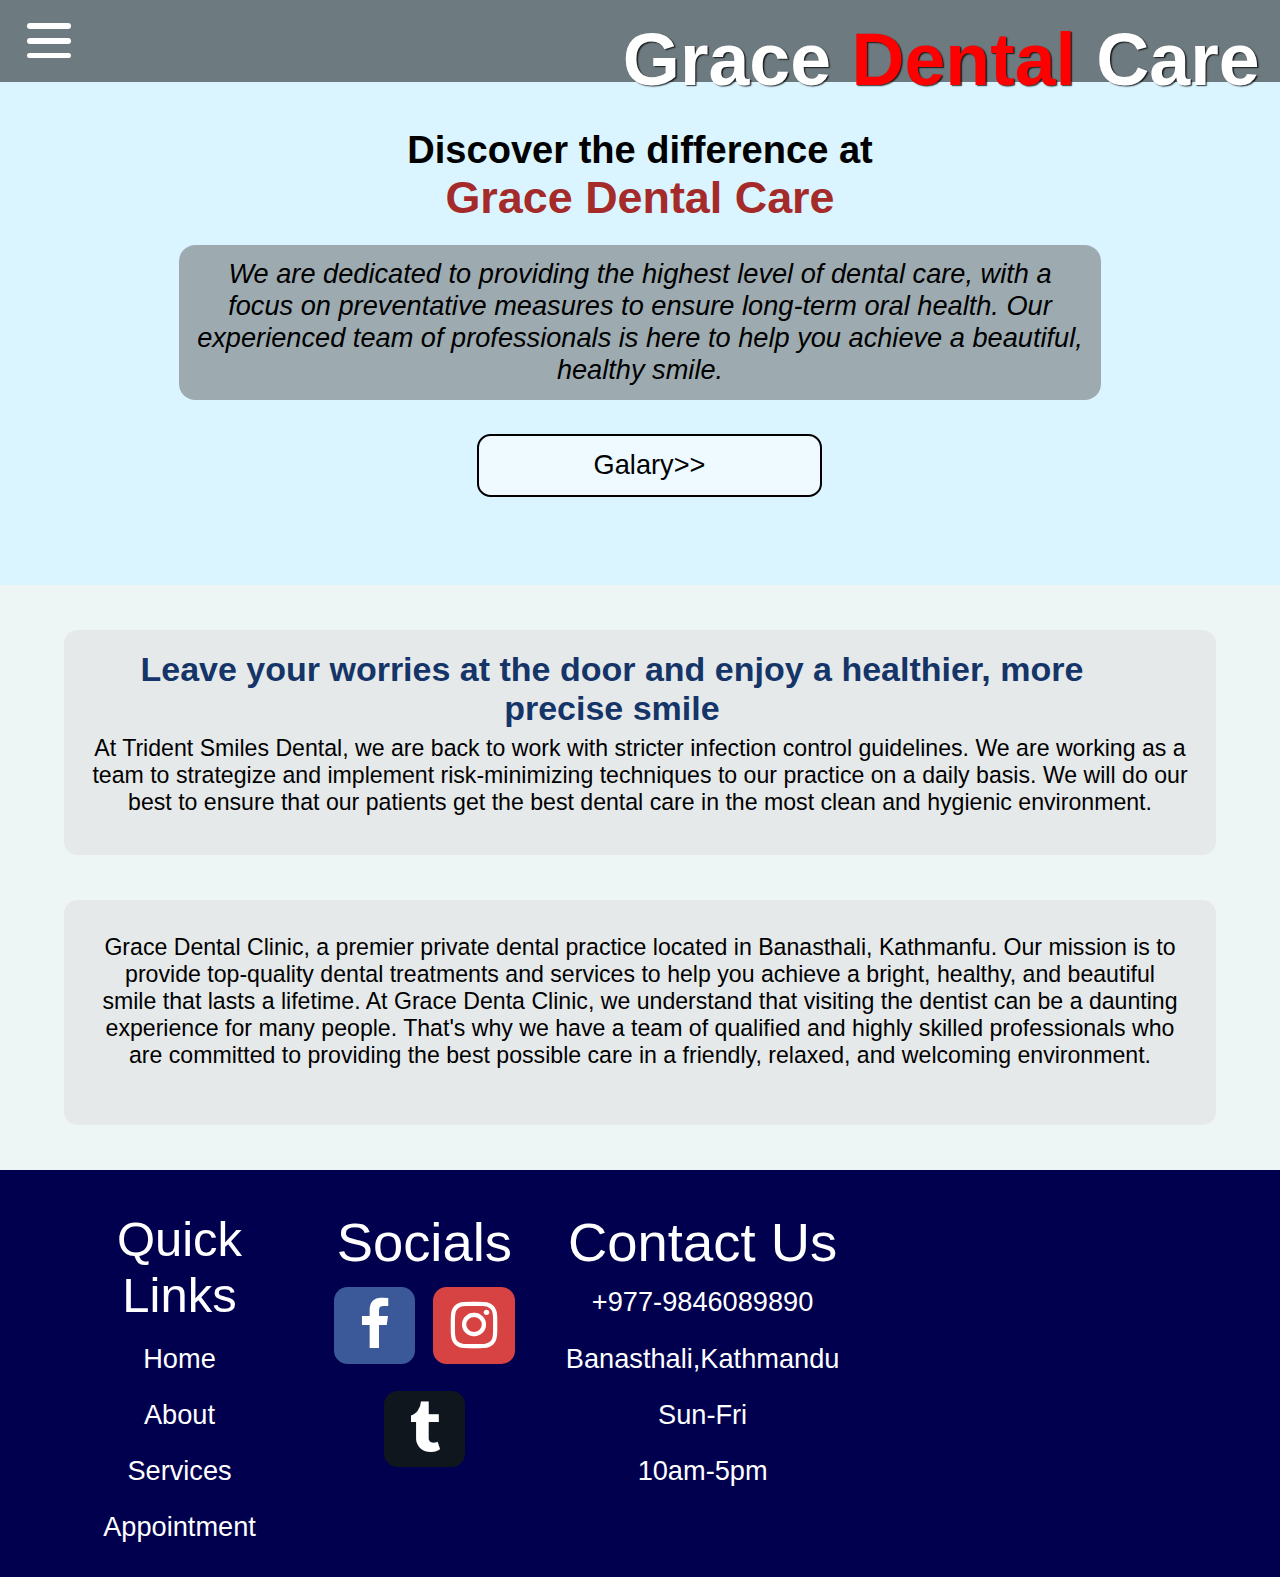
==== about.html @ e5bfd54f "makeover v2" ====
<!DOCTYPE html>
<html lang="en">
<head>
    <meta charset="UTF-8">
    <meta name="viewport" content="width=device-width, initial-scale=1.0">
    <link rel="stylesheet" href="style.css">
    <title>Grace Dental Care</title>
    <link rel="stylesheet" href="about.css">
    <link rel="stylesheet" href="respo.css">
    <link rel="stylesheet" href="https://cdnjs.cloudflare.com/ajax/libs/font-awesome/4.7.0/css/font-awesome.min.css">
</head>
<body>
    <section>
        <nav>
            <div class="navbar">
              <div class="container nav-container">
                  <input class="checkbox" type="checkbox" name="" id="" />
                  <div class="hamburger-lines">
                    <span class="line line1"></span>
                    <span class="line line2"></span>
                    <span class="line line3"></span>
                  </div>  
                <div class="logo">
                  <h1>Grace <span>Dental</span> Care</h1>
                </div>
                <div class="menu-items">
                  <li><a href="index.html">Home</a></li>
                  <li><a href="about.html">About</a></li>
                  <li><a href="services.html">Services</a></li>
                  <li><a href="contact.html">Appointment</a></li>
                  <li id="hamlogo">Grace <span>Dental</span> Care</li>
                </div>

                <div class="about-section">
                  <h1>Discover the difference at <br><span>Grace Dental Care</span></h1>
                  <div class="aboutslog">We are dedicated to providing the highest level of dental care, with a focus on preventative measures to ensure long-term oral health. Our experienced team of professionals is here to help you achieve a beautiful, healthy smile.</div>
                  <div class="galary">
                    <a href="contact.html"><button class="btn2" >Galary>></button></a>
                  </div>
                </div>
                <div class="about-content2">
                  <div class="about-para2">
                    <h1>Leave your worries at the door and enjoy a healthier, more precise smile</h1>
                    At Trident Smiles Dental, we are back to work with stricter infection control guidelines. We are working as a team to strategize and implement risk-minimizing techniques to our practice on a daily basis. We will do our best to ensure that our patients get the best dental care in the most clean and hygienic environment.       
                  </div>
                </div>
                <div class="about-content">
                  <div class="about-para">Grace Dental Clinic, a premier private dental practice located in Banasthali, Kathmanfu. Our mission is to provide top-quality dental treatments and services to help you achieve a bright, healthy, and beautiful smile that lasts a lifetime. At Grace Denta Clinic, we understand that visiting the dentist can be a daunting experience for many people. That's why we have a team of qualified and highly skilled professionals who are committed to providing the best possible care in a friendly, relaxed, and welcoming environment.        
                  </div>  
                </div>
              </div>
            </div>
          </nav>   
    </section>

    <div class="main-about">

      <div class="footer" id="footer">
        <div class="last">

        <div class="quicklinks">

          <ul>
            <li>Quick Links</li>
            <li><a href="index.html">Home</a></li>
            <li><a href="about.html">About</a></li>
            <li><a href="services.html">Services</a></li>
            <li><a href="contact.html">Appointment</a></li>
          </ul>
        </div>

        <div class="socials">
          <p>Socials</p>
          <a href="https://www.facebook.com/profile.php?id=100083343639154" class="fa fa-facebook" target="_blank"></a>
            <a href="https://www.instagram.com/grace.dental.care/" class="fa fa-instagram" target="_blank"></a>
            <a href="https://www.tiktok.com/@gracedentalcare" class="fa fa-tumblr" target="_blank"></a>
        </div>

        <div class="contact">
          <p>Contact Us</p>
          <h2>+977-9846089890</h2>
          <h2>Banasthali,Kathmandu</h2>
          <h2>Sun-Fri</h2>
          <h2>10am-5pm</h2>
        </div>

        <div class="maps">
          <iframe src="https://www.google.com/maps/embed?pb=!1m18!1m12!1m3!1d3879.402498716154!2d85.29800255932251!3d27.722399472052533!2m3!1f0!2f0!3f0!3m2!1i1024!2i768!4f13.1!3m3!1m2!1s0x39eb19f5a3b427f3%3A0xd1eeada324209fa2!2sGrace%20Dental%20Care!5e0!3m2!1sen!2snp!4v1687243949822!5m2!1sen!2snp" width="310rem" height="350rem" style="border:0; border-radius: 2rem;" allowfullscreen="" loading="lazy" referrerpolicy="no-referrer-when-downgrade" ></iframe>
        </div>

      </div>
      </div>

    </div>



</body>
</html>
---- style.css ----
*{
    margin: 0;
    padding: 0;
    box-sizing: border-box;
}
html{
    font-family: "Poppins", sans-serif;
    font-size: 62.5%;
}
section{
    background-image: url(image/background.png);
    background-size: 100vh 100vh;
    position: relative;
    width: 100%;
    height: 100vh;
    background-color: rgb(218, 245, 255);
}

.container {
    max-width: 120rem;
    /* width: 90%; */
    margin: auto;
}
  
.navbar {
    width: 100%;
    background: transparent;
    background-color: rgba(0, 0, 0, .5);
}
  
.nav-container {
    display: flex;
    justify-content: space-between;
    align-items: center;
    height: 5rem;
    max-height: 6rem;
}
  
.navbar .menu-items {
    display: flex;
}
  
.navbar .nav-container li {
    list-style: none;
}
  
.navbar .nav-container a {
    text-decoration: none;
    color: #ffffff;
    text-shadow: .1rem .1rem .2rem rgba(0,0,0,0.8);
    font-weight: 500;
    font-size: 2.2rem;
    padding: 0.7rem;
    transition-duration: 0.4s;
}
  
.navbar .nav-container a:hover{
    color: black;
    font-size: 3.2rem;
      font-weight: bolder;
}
  
.nav-container {
    display: block;
    position: relative;
    height: 6rem;
}
  
.nav-container .checkbox {
    position: absolute;
    display: block;
    height: 3.2rem;
    width: 3.2rem;
    top: 2rem;
    left: 2rem;
    z-index: 5;
    opacity: 0;
    cursor: pointer;
}
  
.nav-container .hamburger-lines {
    display: block;
    height: 2.6rem;
    width: 3.2rem;
    position: absolute;
    top: 1.7rem;
    left: 2rem;
    z-index: 2;
    display: flex;
    flex-direction: column;
    justify-content: space-between;
}
  
.nav-container .hamburger-lines .line {
    display: block;
    height: .4rem;
    width: 100%;
    border-radius: 1rem;
    background: #ffffff;
}
  
.nav-container .hamburger-lines .line1 {
    transform-origin: 0% 0%;
    transition: transform 0.4s ease-in-out;
}
  
.nav-container .hamburger-lines .line2 {
    transition: transform 0.2s ease-in-out;
}
  
.nav-container .hamburger-lines .line3 {
    transform-origin: 0% 100%;
    transition: transform 0.4s ease-in-out;
}
  
.navbar .menu-items {
    padding-top: 10rem;
    background: transparent;
    background-color: rgba(0, 0, 0, .4);
    height: 100vh;
    width: 100%;
    transform: translate(-150%);
    display: flex;
    flex-direction: column;
    /* margin-left: -4rem; */
    padding-left: 0.5rem;
    transition: transform .1s ease-in-out; 
    /* change the time for smoother transition */
    text-align: center;
}
  
.navbar .menu-items li {
    margin-bottom: 2rem;
    font-size: 1.5rem;
    font-weight: 500;
}
#hamlogo{
    color: #000000;
    font-weight: 700;
    font-size: 3.3rem;
    padding: 0.7rem; 
    border-radius: 1.3rem;
    width: 92%;
    margin: auto;
    background: transparent;
    background-color: rgba(0, 0, 0, .2);
}
#hamlogo span{
    color: red;
}
  
.logo {
    position: absolute;
    top: 1.3rem;
    right: 1.5rem;
    font-size: 2.7rem;
    color: #ffffff;
    text-shadow: .1rem .1rem .1rem rgba(0,0,0,0.8);
}
.logo h1 span{
    color: rgb(255, 0, 0);
}
  
.nav-container input[type="checkbox"]:checked ~ .menu-items {
    transform: translateX(0);
}
  
.nav-container input[type="checkbox"]:checked ~ .hamburger-lines .line1 {
    transform: rotate(45deg);
}
  
.nav-container input[type="checkbox"]:checked ~ .hamburger-lines .line2 {
    transform: scaleY(0);
}
  
.nav-container input[type="checkbox"]:checked ~ .hamburger-lines .line3 {
    transform: rotate(-45deg);
}

.nav-container input[type="checkbox"]:checked ~ .box{
    display: none;
}
.nav-container input[type="checkbox"]:checked ~ .logo{
    display: none;
}

.nav-container input[type="checkbox"]:checked ~ .appoint{
    display: none;
}
.nav-container input[type="checkbox"]:checked ~ .about-section{
    display: none;
}
.nav-container input[type="checkbox"]:checked ~ .about-content{
    display: none;
}
.nav-container input[type="checkbox"]:checked ~ .about-content2{
    display: none;
}
.nav-container input[type="checkbox"]:checked ~ .servmain{
    display: none;
}






.box{
    width: 90%;
    height: 60rem;
    border-radius: 1.3rem;
    background: transparent;
    background-color: rgba(0, 0, 0, .2);
    position: absolute;
    overflow: hidden;
    top: 14rem;
    left: 5%;  
    
}
.slogan{
    width: 100%;
    height: 35rem;
    /* border: .1rem solid black; */
    padding-top: 7rem;
    text-align: center;
    color: white;
    text-shadow: .1rem .1rem .6rem rgba(0,0,0,0.8);
}
.slogan h1{
    font-size: 4.5rem;
}
.slogan h2{
    font-size: 5.6rem;
}
.btn{
    font-weight: 400;
    font-size: 1.6rem;
    background-color: rgba(255, 255, 255, 0.534);
    color: black;
    padding: 1rem 1rem;
    border: solid #000000 .2rem;
    border-radius: 1rem;
    transition : 1000ms;
    align-items: center;
    cursor: pointer;
    margin-top: 5rem;
}
.btn:hover{
    font-size: 1.8rem;
    padding: 1.2rem 2.2rem;
    color: white;
    background-color: rgba(0, 0, 0, 0.664);
    border: solid .2rem #000000;
}

#slideshow {
    overflow: hidden;
    height: 20rem;
    width: 34rem;
    margin: 0 auto;
    border: 1px solid rgba(0, 0, 0, 0.515);
    border-radius: 1rem;
    box-shadow: 0rem .3rem 5rem .2rem rgba(58, 58, 58, 0.8);
}
  
.slide-wrapper {
    width: 136rem;
    animation: slide 12s ease infinite;
}
  
.slide {
    float: left;
    text-align: center;
}
.slide img{
    height: 20rem;
    width: 34rem;
}
@keyframes slide {
    20% {margin-left: 0px;}
    30% {margin-left: -34rem;}
    50% {margin-left: -34rem;}
    60% {margin-left: -68rem;}
    70% {margin-left: -68rem;}
    80% {margin-left: -102rem;}
    90% {margin-left: -102rem;}
}


.main{
    background-color: #edf6f5;
    width: 100%;
    
}

.say{
    text-align: center;
    font-size: 1.2rem;
    padding-bottom: 1rem;
    padding-top: 1.2rem;
    background-color: #abfbff52;
}
.content{
    width: 90%;
    margin: auto;
    
}
.content1{
    display: block;
    background-color: #e6e9e9;
    margin-top: 3rem;
    border-radius: 1rem;
}
.photo{
    padding: 2rem;
}
.photo img{
    padding: .1rem;
    display: block;
    margin-left: auto;
    margin-right: auto;
    width: 12.1rem;
    height: 12.1rem;
    border-radius: 50%;
    box-shadow: 0rem .5rem .5rem .1rem rgba(67, 60, 60, 0.784) ;
    transition: 1s;
}
.photo img:hover {
    box-shadow: none;
    border-radius: 2rem;
    transform: scale(1.3);
}
.quote{
    padding: 1rem;
    font-weight: lighter;
    text-align: center;
}
.quote h1{
    font-size: 2.5rem;
    font-weight: 545;
}
.quote span{
    font-weight: lighter;
    color: red;
}


.content2{
    display: block;
    background-color: #e6e9e9;
    margin-top: 4rem;
    border-radius: 1rem;
}
.content2 h1{
    padding: 1.3rem;
    font-size: 3.3rem;
    color: rgb(21, 53, 105);
    animation: scale-up-left .9s cubic-bezier(0.390, 0.575, 0.565, 1.000) both;
}
.content2 h2{
    padding: 1rem;
    font-size: 2.1rem;
    font-weight: lighter;
}
@keyframes scale-up-left {
    0% {
      transform: scale(0.1);
      transform-origin: 0% 50%;
    }
    100% {
      transform: scale(1);
      transform-origin: 0% 50%;
    }
}

.footer{
    margin-top: 4rem;
    width: 100%;
    background-color: rgb(0, 0, 79);
}

.last{
    display: flex;
    flex-direction: column;
    width: 90%;
    margin: auto;
}

.quicklinks{
    margin-top: 3rem;
    text-align: center;
    
}
.quicklinks li{
    color: white;
    font-size: 3.6rem;
    list-style: none;
}
.quicklinks a{
    color: white;
    font-size: 2rem;
    text-decoration: none;
    transition: .4s;
}

.quicklinks ul li a:hover{
    color: red;
    font-size: 2.2rem;
}


.socials{
    margin-top: 3rem;
    color: white;
    font-size: 4rem;
    text-align: center;
}
.fa {
    border-radius: 1rem;
    padding: 1rem;
    font-size: 1rem;
    width: 7rem;
    text-align: center;
    text-decoration: none;
    margin: 1rem .1rem;
}
.fa:hover {
    opacity: 0.7;
}
.fa-facebook {
    background: #3B5998;
    color: white;
}
.fa-instagram {
    background: #d74343;
    color: white;
}  
.fa-tumblr {
    background: #10161d;
    color: white;
}

.contact{
    margin-top: 3rem;
    color: white;
    font-size: 4rem;
    text-align: center;
}
.contact h2{
    padding: .9rem;
    font-weight: 100;
    font-size: 2rem;
}

.maps{
    margin: 2rem auto;
}





/* ===== Scrollbar CSS ===== */
  /* Firefox */
  * {
    scrollbar-width: auto;
    scrollbar-color: #454545 #a3a3a3;
  }

  /* Chrome, Edge, and Safari */
  *::-webkit-scrollbar {
    width: 9px;
  }

  *::-webkit-scrollbar-track {
    background: #a3a3a3;
  }

  *::-webkit-scrollbar-thumb {
    background-color: #454545;
    border-radius: 2px;
  }
---- about.css ----
section{
    height: 65vh;
    z-index: 100;
}
.footer{
    margin-top: 65vh;
}







.about-section{
    position: absolute;
    top: 9.5rem;
    width: 90%;
    left: 5%;
}
.about-section h1{
    text-align: center;
    font-size: 2.8rem;
}

.about-section h1 span{
    font-size: 3.3rem;
    color: brown;
}
.aboutslog{
    background: transparent;
    background-color: rgba(96, 96, 96, 0.497);
    border-radius: 1.2rem;
    margin-top: 1.5rem;
    padding: 1rem;
    text-align: center;
    font-style: italic;
    font-size: 2rem;
    width: 80%;
    margin-left: 10%;
}

.btn2{
    width: 40%;
    margin-left: 30%;
    margin-top: 2.5rem;
    font-size: 2rem;
    background-color: rgba(255, 255, 255, 0.534);
    color: black;
    padding: 1rem 1rem;
    border: solid #000000 .2rem;
    border-radius: 1rem;
    transition : 1000ms;
    align-items: center;
    cursor: pointer;
}
.btn2:hover{
    font-size: 2.2rem;
    padding: 1rem 2rem;
    color: white;
    background-color: rgba(0, 0, 0, 0.664);
    border: solid .2rem #000000;
}





.about-content{
    background-color: #edf6f5;
    width: 100%;
    top: -35vh;
    height: 35vh;
    overflow: hidden;
    position: relative;
}
.about-para{
    border-radius: 1rem;
    position: absolute;
    width: 90%;
    height: 25vh;
    margin-left: 5%;
    top: 5vh;
    background-color: #e6e9e9;
    font-size: 1.5rem;
    padding: .5rem;
    text-align: center;
}


.about-content2{
    background-color: #edf6f5;
    width: 100%;
    top: -35vh;
    height: 30vh;
    overflow: hidden;
    position: relative;
}
.about-para2{
    border-radius: 1rem;
    position: absolute;
    width: 90%;
    height: 25vh;
    top: 5vh;
    margin-left: 5%;
    background-color: #e6e9e9;
    font-size: 1.5rem;
    padding: .5rem;
    text-align: center;
}

.about-para2 h1{
    padding-left: 5%;
    width: 90%;
    color:  rgb(21, 53, 105);
    font-size: 2rem;
    padding-top: .5rem;
    padding-bottom: .5rem;
}
---- respo.css ----
@media screen and (min-width: 1024px){
    html{
        font-size: 85%;
    }
    .slogan{
        width: 40%;
        margin-left: 1rem;
    }
    .box{
        height: 35rem;
        display: flex; 
    }
    #slideshow{
        margin-top: 8.5rem;
        transform: scale(1.2);
    }
    .content1{
        display: flex;
    }
    .content1 img{
        transform: scale(1.09);
    }
    .quote{
        padding-top: 3rem;
    }
    .last{
        display: flex;
        flex-direction: row;
        justify-content: space-evenly;
    }
    .fa{
        padding: .8rem;
        font-size: .8rem;
        width: 6rem;
        margin: 1rem .1rem;
    }
    .maps{
        margin: 2rem;
    }
    .appoint{
        margin-top: -6rem;
        margin-left: -6rem;
        transform: scale(.8);
    }
    .doc{
        transform: scale(1.2);
        display: block;
    }
    .about-para{
        padding: 2.5rem;
        font-size: 1.7rem;
    }
    .about-para2{
        padding: 1rem;
        font-size: 1.7rem;
    }
    .about-para2 h1{
        font-size: 2.5rem;
    }
    .btn2{
        width: 30%;
        margin-left: 35%;
    }
}



@media screen and (min-width: 780px) and (max-width: 1023px){
    html{
        font-size: 70%;
    }
    .slogan{
        width: 40%;
        margin-left: 1rem;
    }
    .box{
        height: 40rem;
        display: flex;
    }
    #slideshow{
        margin-top: 10rem;
        transform: scale(1.1);
    }
    .last{
        display: flex;
        flex-wrap: wrap;
        flex-direction: row;
        justify-content: space-evenly;
    }
    .fa{
        padding: .8rem;
        font-size: .8rem;
        width: 6rem;
        margin: 1rem .1rem;
    }
    .maps{
        margin: 2rem;
    }
    .doc{
        display: block;
        transform: scale(0.9);
    }
    .about-para{
        padding: 2.5rem;
        font-size: 1.7rem;
    }
    .about-para2{
        padding: 1rem;
        font-size: 1.7rem;
    }
    .about-para2 h1{
        font-size: 2.5rem;
    }
    .btn2{
        width: 30%;
        margin-left: 35%;
    }
    

}


@media screen and (max-height: 740px) {
    html{
        font-size: 50%;
    }
}
@media screen and (min-height: 1080px) {
    html{
        font-size: 100%;
    }
}
@media screen and (min-height: 1500px) {
    html{
        font-size: 120%;
    }
}






@media screen and (min-width: 1920px){
    html{
        font-size: 110%;
    }
}
@media screen and (min-width: 2560px){
    html{
        font-size: 120%;
    }
}
@media screen and (min-width: 3840px){
    html{
        font-size: 170%;
    }
}
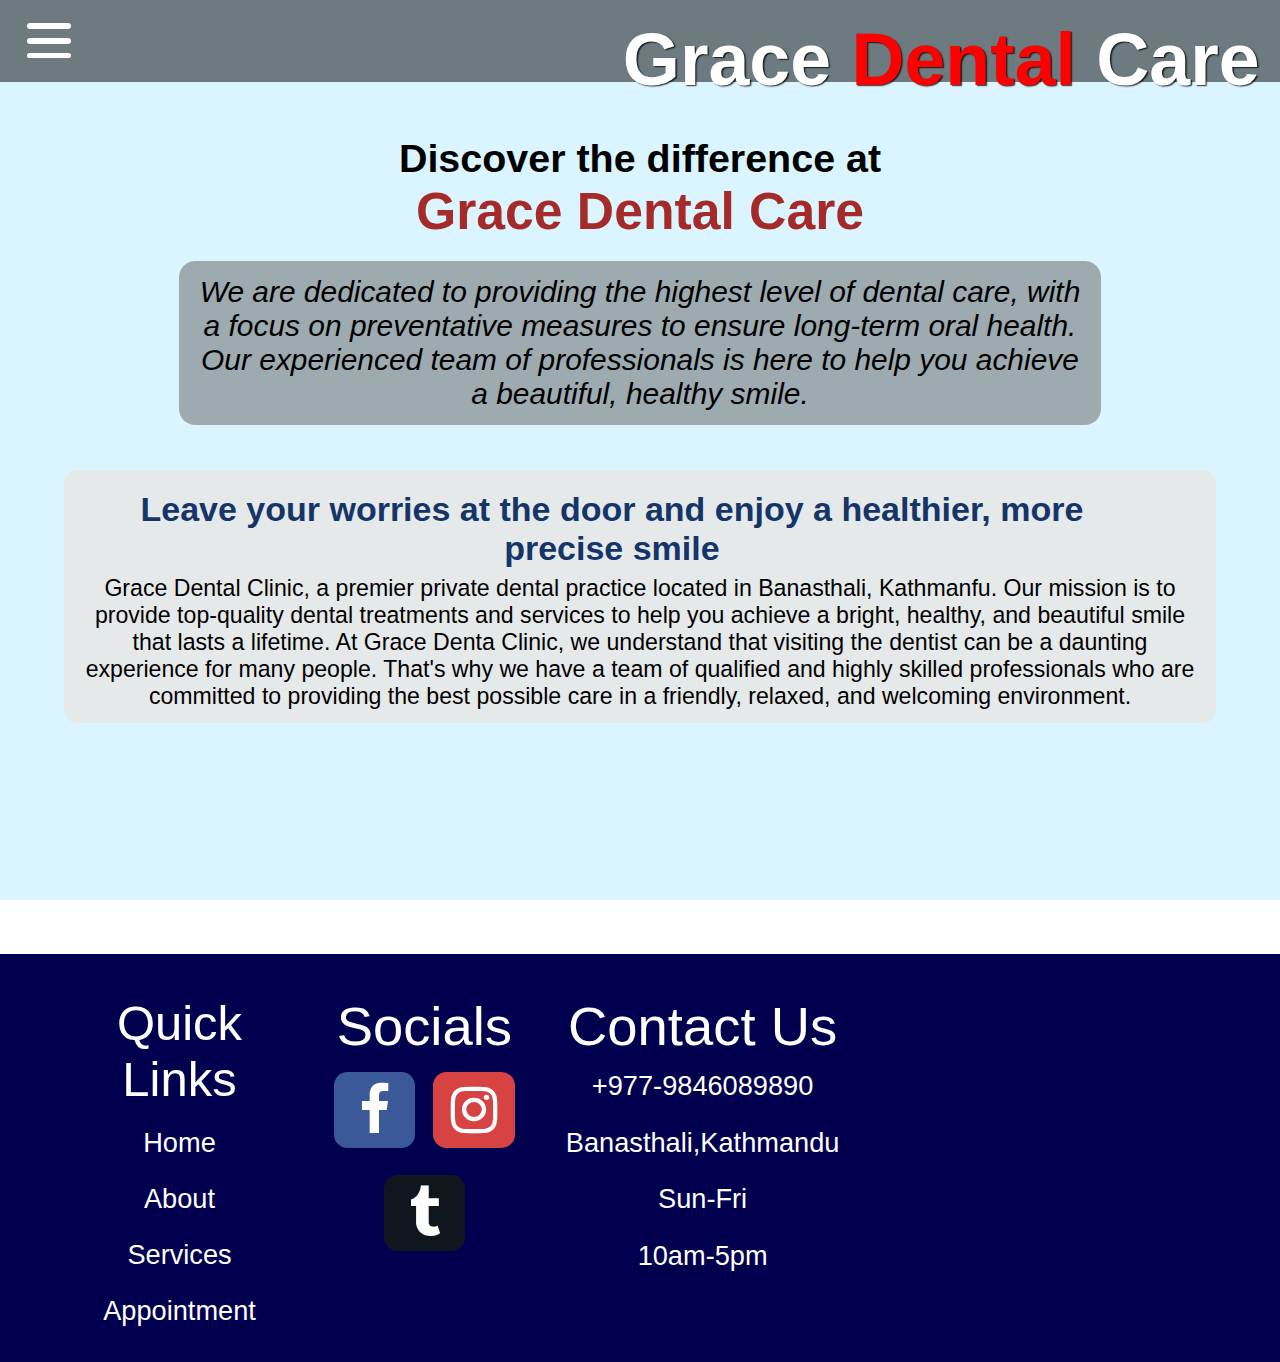
==== commit 536dd841: "about" ====
--- a/about.html
+++ b/about.html
@@ -30,27 +30,23 @@
                   <li><a href="contact.html">Appointment</a></li>
                   <li id="hamlogo">Grace <span>Dental</span> Care</li>
                 </div>
-
-                <div class="about-section">
-                  <h1>Discover the difference at <br><span>Grace Dental Care</span></h1>
-                  <div class="aboutslog">We are dedicated to providing the highest level of dental care, with a focus on preventative measures to ensure long-term oral health. Our experienced team of professionals is here to help you achieve a beautiful, healthy smile.</div>
-                  <div class="galary">
-                    <a href="contact.html"><button class="btn2" >Galary>></button></a>
-                  </div>
-                </div>
-                <div class="about-content2">
-                  <div class="about-para2">
-                    <h1>Leave your worries at the door and enjoy a healthier, more precise smile</h1>
-                    At Trident Smiles Dental, we are back to work with stricter infection control guidelines. We are working as a team to strategize and implement risk-minimizing techniques to our practice on a daily basis. We will do our best to ensure that our patients get the best dental care in the most clean and hygienic environment.       
-                  </div>
-                </div>
-                <div class="about-content">
-                  <div class="about-para">Grace Dental Clinic, a premier private dental practice located in Banasthali, Kathmanfu. Our mission is to provide top-quality dental treatments and services to help you achieve a bright, healthy, and beautiful smile that lasts a lifetime. At Grace Denta Clinic, we understand that visiting the dentist can be a daunting experience for many people. That's why we have a team of qualified and highly skilled professionals who are committed to providing the best possible care in a friendly, relaxed, and welcoming environment.        
-                  </div>  
-                </div>
               </div>
             </div>
-          </nav>   
+          </nav>
+
+          <div class="about-section">
+            <h1>Discover the difference at <br><span>Grace Dental Care</span></h1>
+            <div class="aboutslog">We are dedicated to providing the highest level of dental care, with a focus on preventative measures to ensure long-term oral health. Our experienced team of professionals is here to help you achieve a beautiful, healthy smile.</div>
+          </div>
+          
+          <div class="about-content2">
+            <div class="about-para2">
+              <h1>Leave your worries at the door and enjoy a healthier, more precise smile</h1>
+              Grace Dental Clinic, a premier private dental practice located in Banasthali, Kathmanfu. Our mission is to provide top-quality dental treatments and services to help you achieve a bright, healthy, and beautiful smile that lasts a lifetime. At Grace Denta Clinic, we understand that visiting the dentist can be a daunting experience for many people. That's why we have a team of qualified and highly skilled professionals who are committed to providing the best possible care in a friendly, relaxed, and welcoming environment. 
+            </div>
+          </div>
+
+
     </section>
 
     <div class="main-about">
--- a/style.css
+++ b/style.css
@@ -33,7 +33,7 @@
     justify-content: space-between;
     align-items: center;
     height: 5rem;
-    max-height: 6rem;
+   
 }
   
 .navbar .menu-items {
@@ -51,12 +51,13 @@
     font-weight: 500;
     font-size: 2.2rem;
     padding: 0.7rem;
-    transition-duration: 0.4s;
+    transition: ease-out;
+    transition-duration: .4s;
 }
   
 .navbar .nav-container a:hover{
     color: black;
-    font-size: 3.2rem;
+    font-size: 2.5rem;
       font-weight: bolder;
 }
   
@@ -196,7 +197,7 @@
 .nav-container input[type="checkbox"]:checked ~ .about-content2{
     display: none;
 }
-.nav-container input[type="checkbox"]:checked ~ .servmain{
+.nav-container input[type="checkbox"]:checked ~ .main{
     display: none;
 }
 
--- a/about.css
+++ b/about.css
@@ -1,30 +1,16 @@
-section{
-    height: 65vh;
-    z-index: 100;
-}
-.footer{
-    margin-top: 65vh;
-}
-
-
-
-
-
-
 
 .about-section{
-    position: absolute;
-    top: 9.5rem;
     width: 90%;
-    left: 5%;
+    margin-left: 5%;
+    margin-top: 4rem;
 }
 .about-section h1{
     text-align: center;
-    font-size: 2.8rem;
+    font-size: 2.9rem;
 }
 
 .about-section h1 span{
-    font-size: 3.3rem;
+    font-size: 3.8rem;
     color: brown;
 }
 .aboutslog{
@@ -35,77 +21,24 @@
     padding: 1rem;
     text-align: center;
     font-style: italic;
-    font-size: 2rem;
+    font-size: 2.2rem;
     width: 80%;
     margin-left: 10%;
 }
 
-.btn2{
-    width: 40%;
-    margin-left: 30%;
-    margin-top: 2.5rem;
-    font-size: 2rem;
-    background-color: rgba(255, 255, 255, 0.534);
-    color: black;
-    padding: 1rem 1rem;
-    border: solid #000000 .2rem;
-    border-radius: 1rem;
-    transition : 1000ms;
-    align-items: center;
-    cursor: pointer;
-}
-.btn2:hover{
-    font-size: 2.2rem;
-    padding: 1rem 2rem;
-    color: white;
-    background-color: rgba(0, 0, 0, 0.664);
-    border: solid .2rem #000000;
-}
-
-
-
-
-
-.about-content{
-    background-color: #edf6f5;
-    width: 100%;
-    top: -35vh;
-    height: 35vh;
-    overflow: hidden;
-    position: relative;
-}
-.about-para{
-    border-radius: 1rem;
-    position: absolute;
-    width: 90%;
-    height: 25vh;
-    margin-left: 5%;
-    top: 5vh;
-    background-color: #e6e9e9;
-    font-size: 1.5rem;
-    padding: .5rem;
-    text-align: center;
-}
-
 
 .about-content2{
-    background-color: #edf6f5;
-    width: 100%;
-    top: -35vh;
-    height: 30vh;
-    overflow: hidden;
     position: relative;
 }
 .about-para2{
     border-radius: 1rem;
     position: absolute;
     width: 90%;
-    height: 25vh;
     top: 5vh;
     margin-left: 5%;
     background-color: #e6e9e9;
-    font-size: 1.5rem;
-    padding: .5rem;
+    font-size: 1.8rem;
+    padding: 1rem;
     text-align: center;
 }
 
@@ -113,7 +46,7 @@
     padding-left: 5%;
     width: 90%;
     color:  rgb(21, 53, 105);
-    font-size: 2rem;
+    font-size: 2.2rem;
     padding-top: .5rem;
     padding-bottom: .5rem;
 }--- a/respo.css
+++ b/respo.css
@@ -120,9 +120,20 @@
 }
 
 
+
+
+
+@media screen and (max-height: 550px) {
+    html{
+        font-size: 50%;
+    }
+}
 @media screen and (max-height: 740px) {
     html{
         font-size: 50%;
+    }
+    section{
+        height: 115vh;
     }
 }
 @media screen and (min-height: 1080px) {
